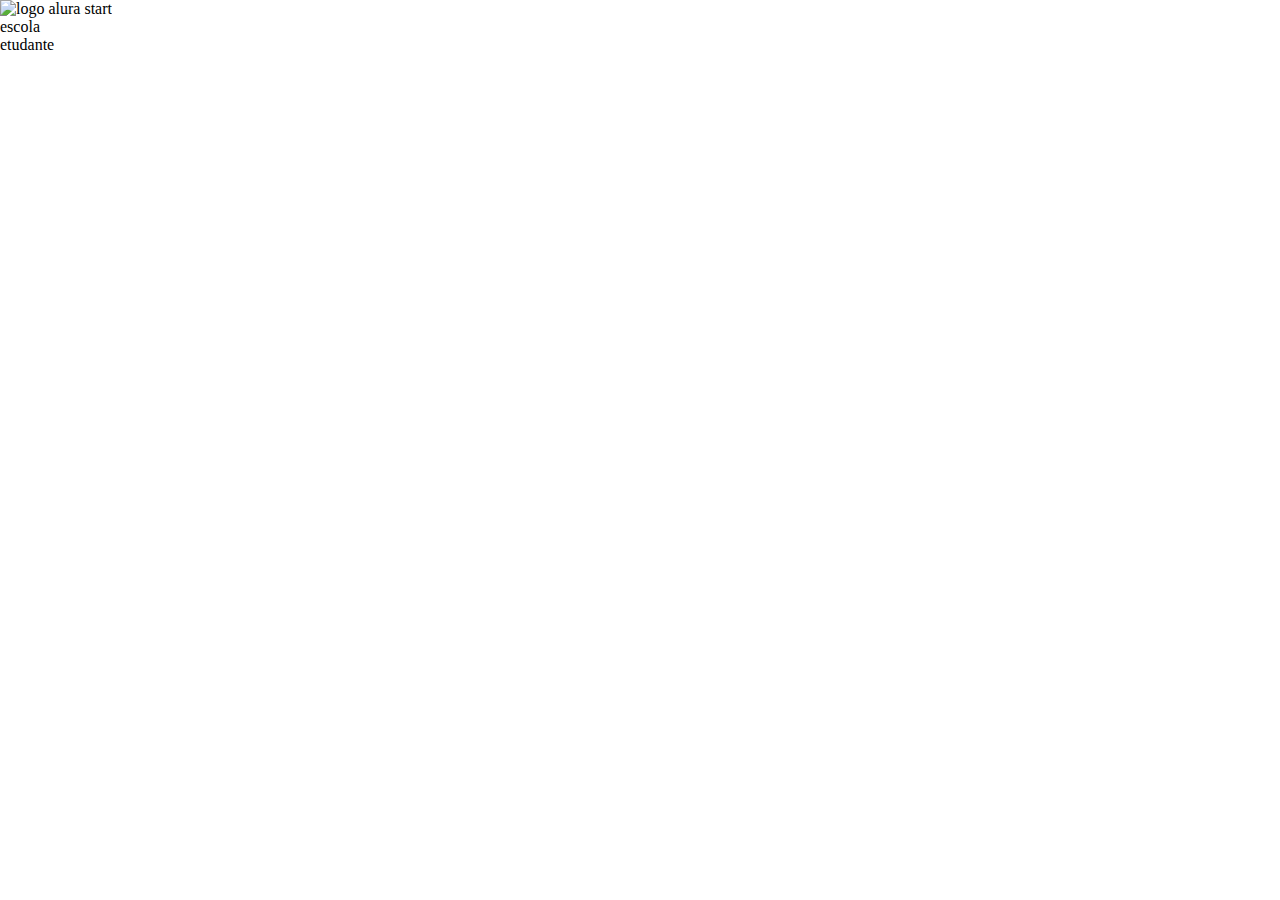
==== index.html @ f5cb7f12 "Add files via upload" ====
<!DOCTYPE html>
<html lang="en">
<head>
    <meta charset="UTF-8">
    <meta name="viewport" content="width=device-width, initial-scale=1.0">
    <title>Document</title>
</head>
<link rel="stylesheet" href="style.css">
<body>
 <img class="cabecalho-imagem" src="alura.png" alt="logo  alura start">   
 <header class="cabecalho"> 
    <ul class="cabecalho-lista">
        <li class="cabecalho-lista-item">escola</li>
        <li class="cabecalho-lista-item">etudante</li>
    </ul>   
 </header>

</body>
</html>
---- style.css ----
*{
    margin: 0;
    padding: 0;
}
heade.cabecalho{
    background-color: #2B5933;
    color: white;
    display: flex;
     justify-content: space-around;
     padding: 24px 0;
}

.cabecalho-imagem{
width: 20%;
font-size: ;
}

.cabecalho-lista-item{
    display:inline-block
    margin: 0 16px;
}
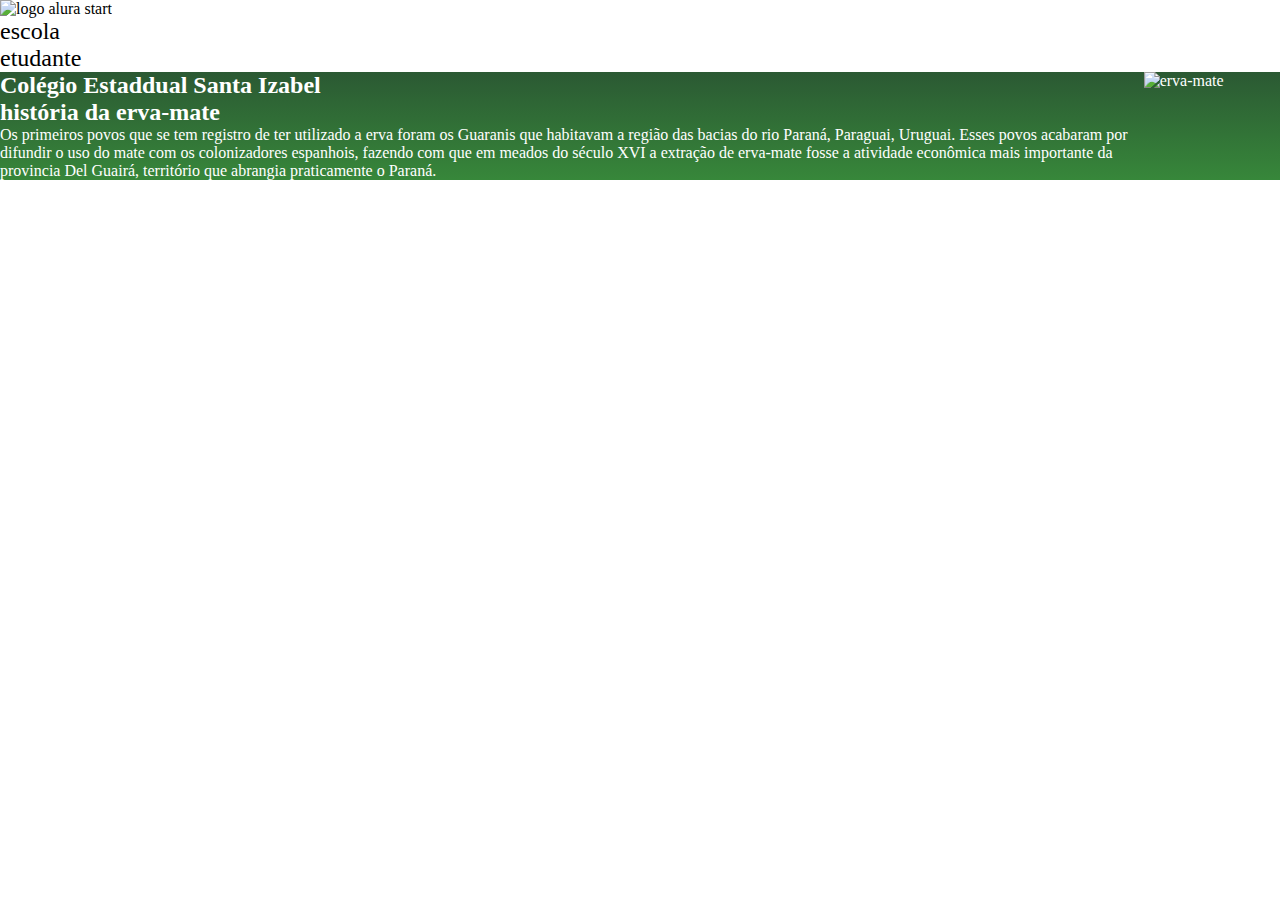
==== commit 1dae88aa: "Add files via upload" ====
--- a/index.html
+++ b/index.html
@@ -4,8 +4,9 @@
     <meta charset="UTF-8">
     <meta name="viewport" content="width=device-width, initial-scale=1.0">
     <title>Document</title>
+    <link rel="stylesheet" href="style.css">
 </head>
-<link rel="stylesheet" href="style.css">
+
 <body>
  <img class="cabecalho-imagem" src="alura.png" alt="logo  alura start">   
  <header class="cabecalho"> 
@@ -14,6 +15,14 @@
         <li class="cabecalho-lista-item">etudante</li>
     </ul>   
  </header>
+<section class="escola">
+    <div class="escola-div-contudo">
+        <h2 class="escola-titulo-1">Colégio Estaddual Santa Izabel</h2>
+    <h2 class="ecola-titulo-2">história da erva-mate</h2>
+    <p class="escola-texto-1">Os primeiros povos que se tem registro de ter utilizado a erva foram os Guaranis que habitavam a região  das bacias do rio Paraná, Paraguai, Uruguai. Esses povos acabaram por difundir o uso do mate com os colonizadores espanhois, fazendo com que em meados do século XVI a extração de erva-mate fosse a atividade econômica mais importante da provincia Del Guairá, território que abrangia praticamente o Paraná. </p>
+    </div>
+    <img class="escola-imagem" src="erva.jpeg" alt="erva-mate">
 
+</section>
 </body>
 </html>--- a/style.css
+++ b/style.css
@@ -7,15 +7,26 @@
     color: white;
     display: flex;
      justify-content: space-around;
+     align-items: center;
      padding: 24px 0;
 }
 
 .cabecalho-imagem{
 width: 20%;
-font-size: ;
 }
 
 .cabecalho-lista-item{
     display:inline-block
     margin: 0 16px;
+    font-size: 24px;
+}
+
+.escola-imagem{
+    width: 25%;
+}
+
+.escola{
+    background-image: linear-gradient(#2B5933,#37873A);
+    color: white;
+    display: flex;
 }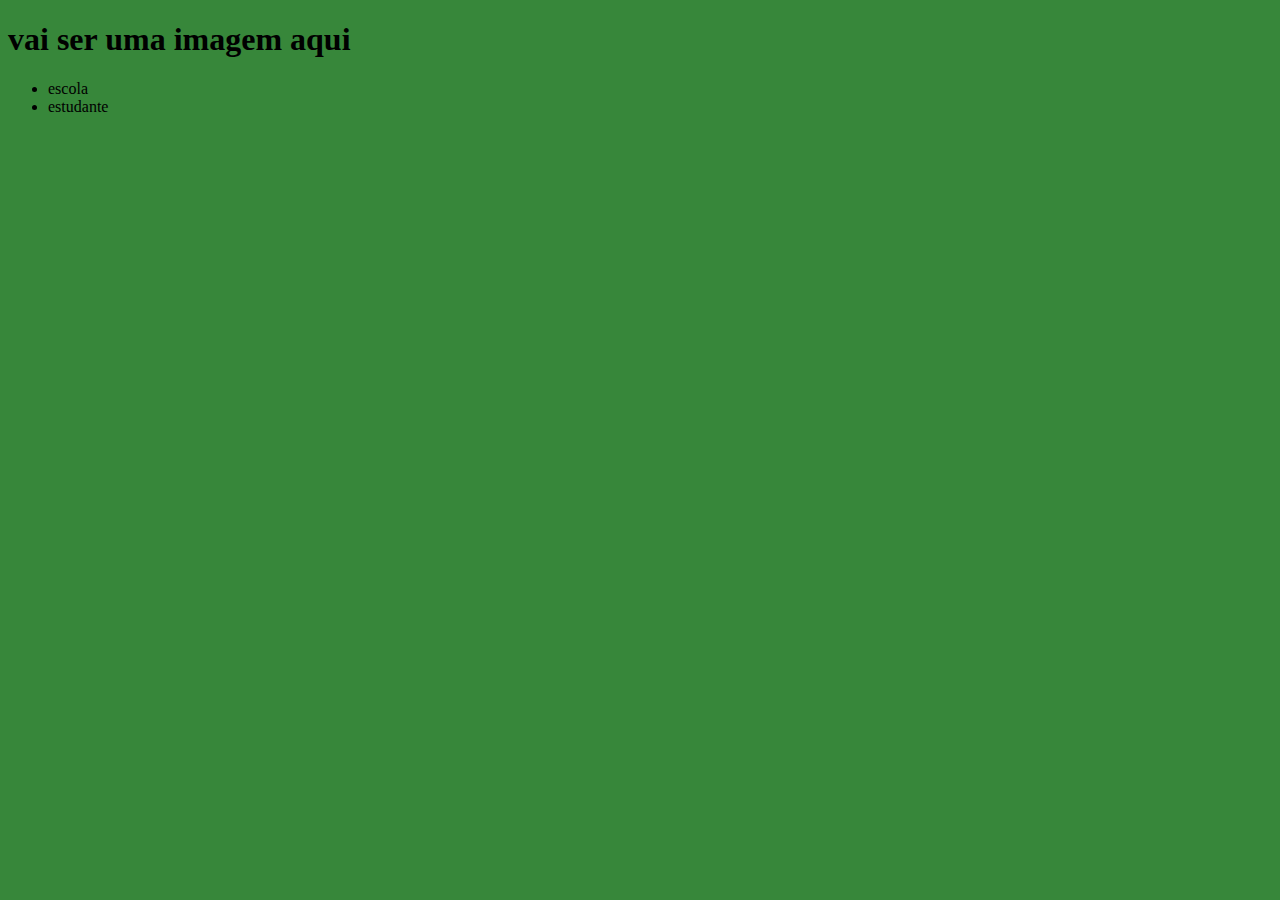
==== commit 55e7ea72: "Add files via upload" ====
--- a/index.html
+++ b/index.html
@@ -2,27 +2,16 @@
 <html lang="en">
 <head>
     <meta charset="UTF-8">
+    <meta http-equiv="X-UA_Compatible" content="ID=edge">
     <meta name="viewport" content="width=device-width, initial-scale=1.0">
     <title>Document</title>
     <link rel="stylesheet" href="style.css">
 </head>
-
 <body>
- <img class="cabecalho-imagem" src="alura.png" alt="logo  alura start">   
- <header class="cabecalho"> 
-    <ul class="cabecalho-lista">
-        <li class="cabecalho-lista-item">escola</li>
-        <li class="cabecalho-lista-item">etudante</li>
-    </ul>   
- </header>
-<section class="escola">
-    <div class="escola-div-contudo">
-        <h2 class="escola-titulo-1">Colégio Estaddual Santa Izabel</h2>
-    <h2 class="ecola-titulo-2">história da erva-mate</h2>
-    <p class="escola-texto-1">Os primeiros povos que se tem registro de ter utilizado a erva foram os Guaranis que habitavam a região  das bacias do rio Paraná, Paraguai, Uruguai. Esses povos acabaram por difundir o uso do mate com os colonizadores espanhois, fazendo com que em meados do século XVI a extração de erva-mate fosse a atividade econômica mais importante da provincia Del Guairá, território que abrangia praticamente o Paraná. </p>
-    </div>
-    <img class="escola-imagem" src="erva.jpeg" alt="erva-mate">
-
-</section>
+ <h1>vai ser uma imagem aqui</h1>
+ <ul>
+    <li>escola</li>
+    <li>estudante</li>
+ </ul>
 </body>
 </html>--- a/style.css
+++ b/style.css
@@ -1,32 +1,3 @@
-*{
-    margin: 0;
-    padding: 0;
-}
-heade.cabecalho{
-    background-color: #2B5933;
-    color: white;
-    display: flex;
-     justify-content: space-around;
-     align-items: center;
-     padding: 24px 0;
-}
-
-.cabecalho-imagem{
-width: 20%;
-}
-
-.cabecalho-lista-item{
-    display:inline-block
-    margin: 0 16px;
-    font-size: 24px;
-}
-
-.escola-imagem{
-    width: 25%;
-}
-
-.escola{
-    background-image: linear-gradient(#2B5933,#37873A);
-    color: white;
-    display: flex;
+body{
+    background-color:#37873A;
 }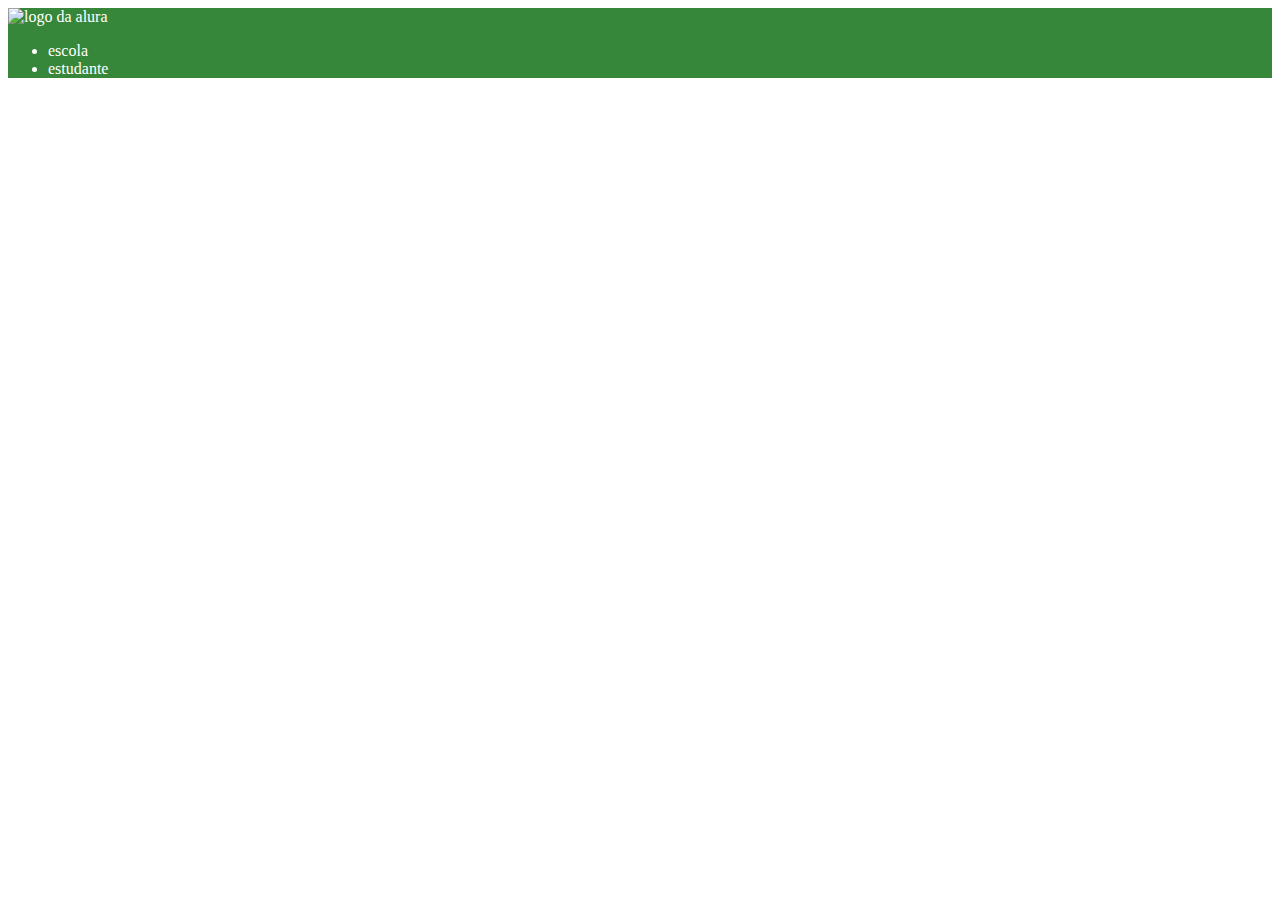
==== commit fbd9aefb: "Add files via upload" ====
--- a/index.html
+++ b/index.html
@@ -8,10 +8,13 @@
     <link rel="stylesheet" href="style.css">
 </head>
 <body>
- <h1>vai ser uma imagem aqui</h1>
- <ul>
-    <li>escola</li>
-    <li>estudante</li>
- </ul>
+    <header>
+       <img src="" alt="logo da alura">
+        <ul>
+           <li>escola</li>
+           <li>estudante</li>
+        </ul>
+    </header>
+ 
 </body>
 </html>--- a/style.css
+++ b/style.css
@@ -1,3 +1,4 @@
-body{
+header {
     background-color:#37873A;
+    color:white
 }